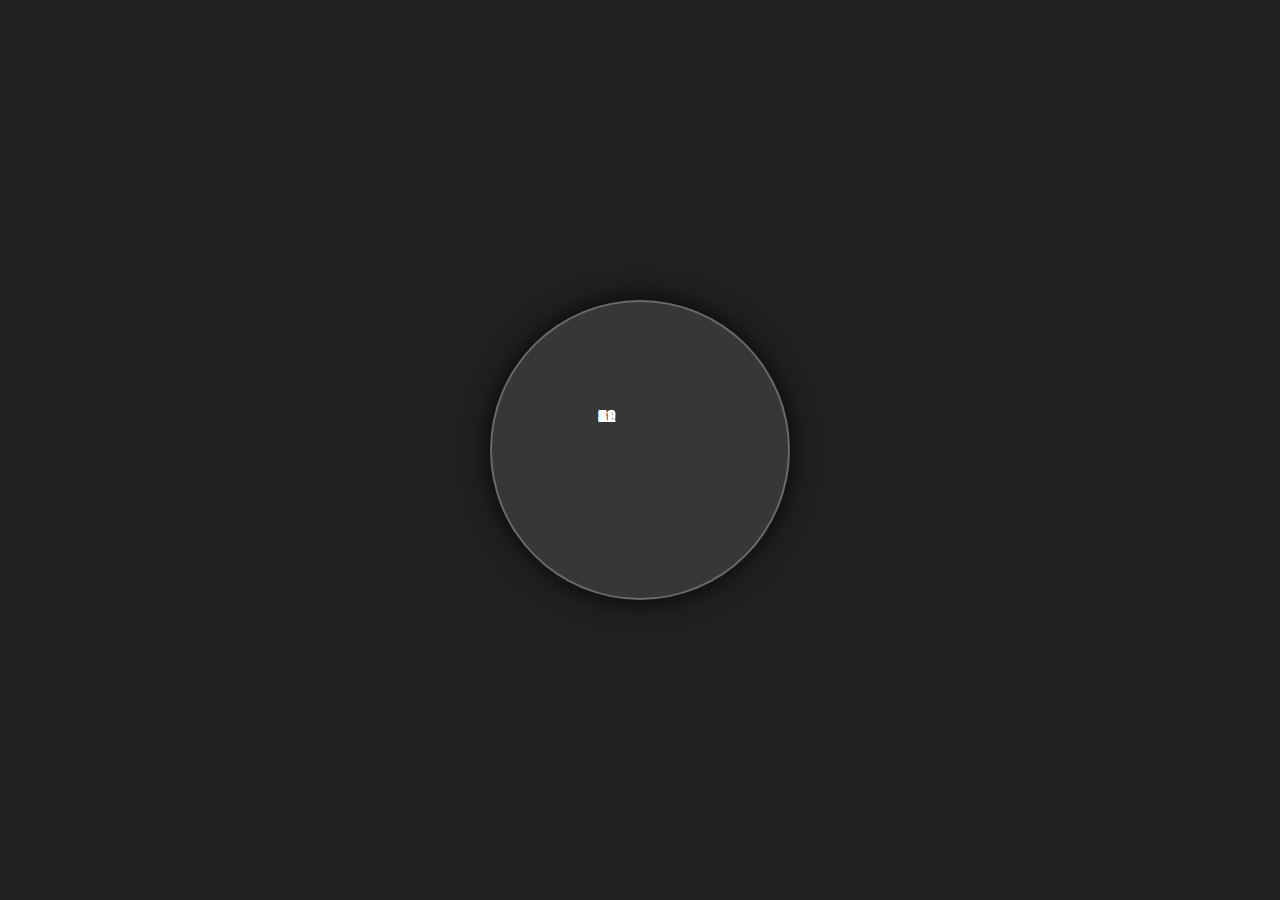
==== index.html @ 805e456d "git conaction" ====
<!DOCTYPE html>
<html lang="en">
<head>
    <meta charset="UTF-8">
    <meta name="viewport" content="width=device-width, initial-scale=1.0">
    <link rel="stylesheet" href="style.css">
    <title>Analog clock</title>
</head>
<body>
  <div class="container">
    <div class="clock">
        <span style="--i:1";><b>1</b></span>  
        <span style="--i:2";><b>2</b></span>
        <span style="--i:3";><b>3</b></span>
        <span style="--i:4";><b>4</b></span>
        <span style="--i:5";><b>5</b></span>
        <span style="--i:6";><b>6</b></span>
        <span style="--i:7";><b>7</b></span>
        <span style="--i:8";><b>8</b></span>
        <span style="--i:9";><b>9</b></span>
        <span style="--i:10";><b>10</b></span>
        <span style="--i:11";><b>11</b></span>
        <span style="--i:12";><b>12</b></span>
        
    </div>
  </div>  
</body>
</html>
---- style.css ----
*{
    margin: 0;
    padding: 0;
    box-sizing: border-box;
    font-family:sans-serif;
    color:#ffff;
}
body{
    display: flex;
    justify-content: center;
    align-items: center;
    min-height: 100vh;
    background-color: #212121;
}
.container{
    position: relative;
}
.clock {
    width: 300px;
    height: 300px;
    border-radius: 50%;
    background-color:rgba(255, 255, 255, 0.1);
    box-shadow:0px 0px 30px rgba(0, 0,  0 ,0.9);
    border: 2px solid rgba(255, 255, 255,0.25);
}
.clock span{
   position: absolute;
   transform: rotate(clock(30deg * var (--i)));
   inset:12vh;
  
}
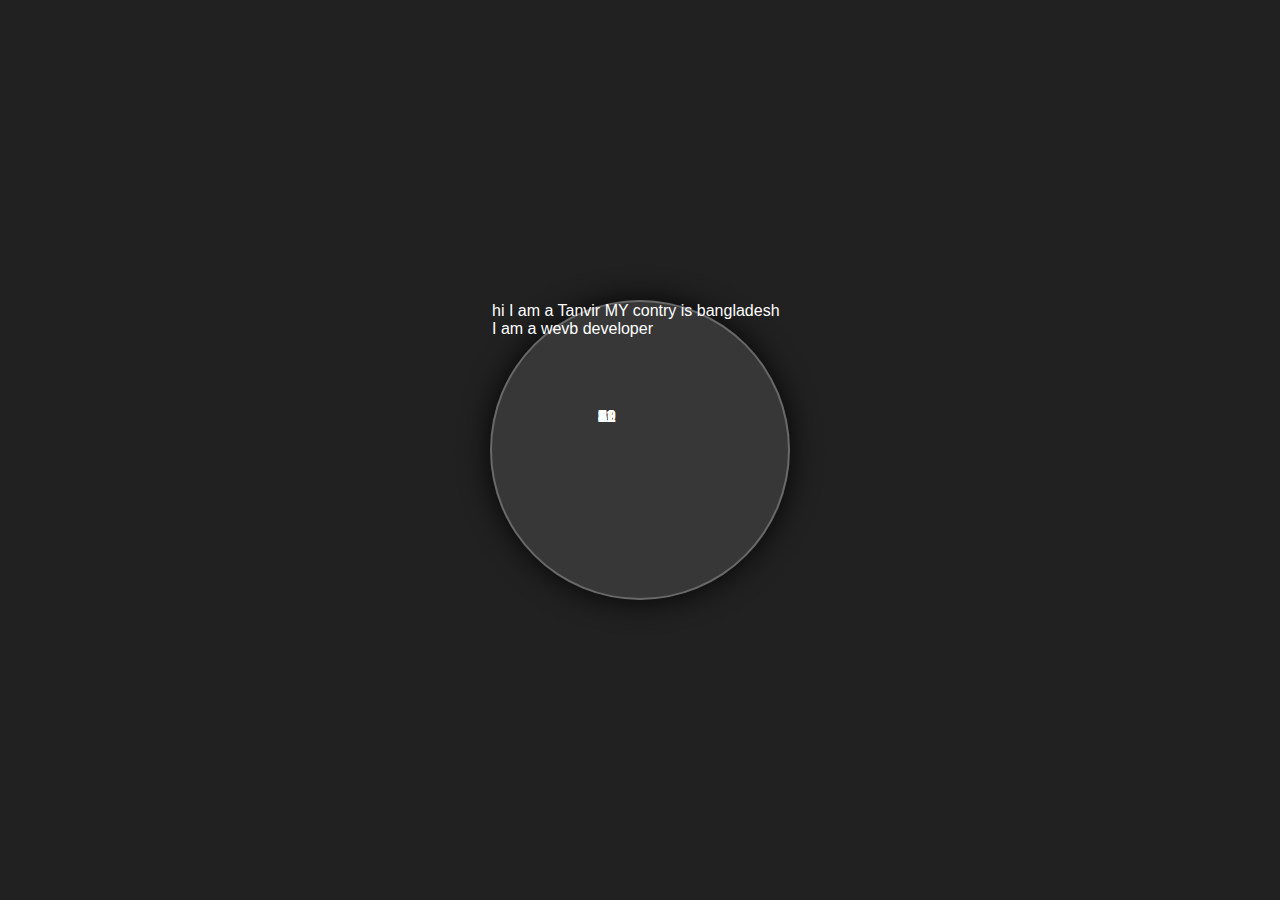
==== commit 0600b5c2: "Update index.html" ====
--- a/index.html
+++ b/index.html
@@ -21,8 +21,8 @@
         <span style="--i:10";><b>10</b></span>
         <span style="--i:11";><b>11</b></span>
         <span style="--i:12";><b>12</b></span>
-        
+        <P>hi  I am a Tanvir MY contry is bangladesh  I am a wevb developer</P>
     </div>
   </div>  
 </body>
-</html>+</html>
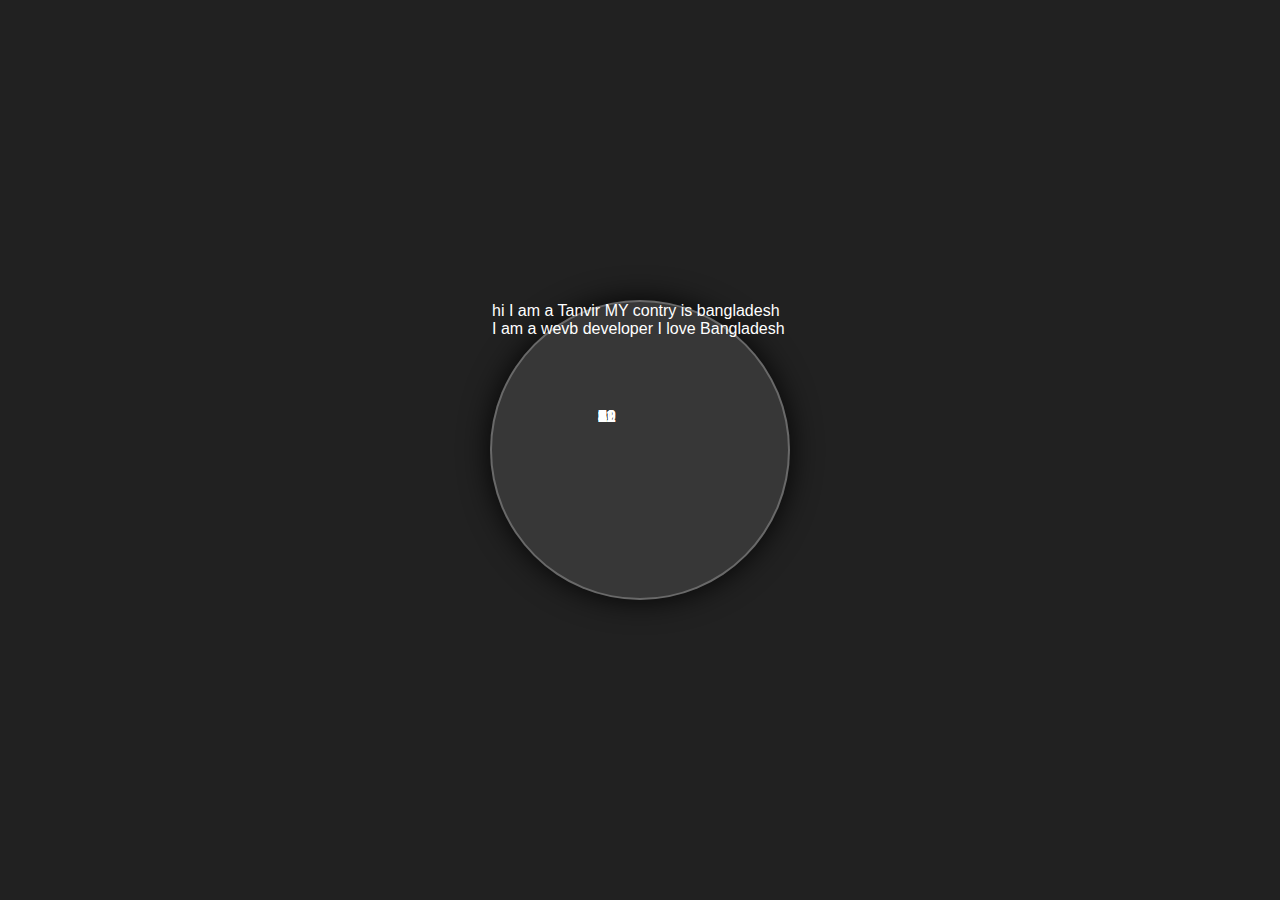
==== commit 8d021dda: "Update index.html" ====
--- a/index.html
+++ b/index.html
@@ -21,7 +21,8 @@
         <span style="--i:10";><b>10</b></span>
         <span style="--i:11";><b>11</b></span>
         <span style="--i:12";><b>12</b></span>
-        <P>hi  I am a Tanvir MY contry is bangladesh  I am a wevb developer</P>
+        <P>hi  I am a Tanvir MY contry is bangladesh  I am a wevb developer I love Bangladesh
+        </P>
     </div>
   </div>  
 </body>
